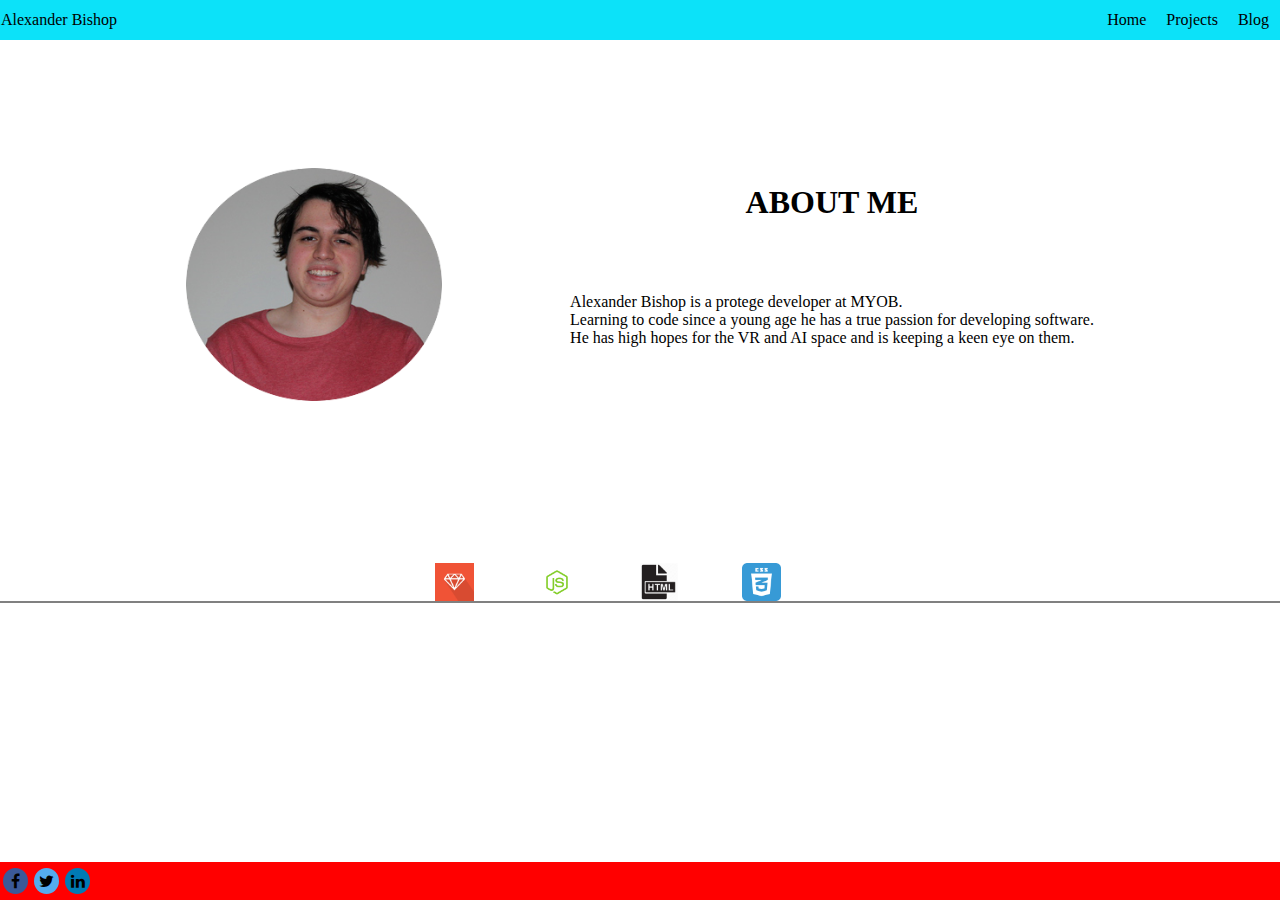
==== index.html @ 3df261a5 "fixed" ====
<!DOCTYPE html>
<html lang="en">
  <head>
    <meta charset="UTF-8" />
    <meta name="viewport" content="width=device-width, initial-scale=1.0" />
    <meta http-equiv="X-UA-Compatible" content="ie=edge" />
    <title>Document</title>
    <link rel="stylesheet" href="style.css" />
  </head>
  <body>
    <div class="flex-container">
      <div>Alexander Bishop</div>
      <div class="nav-container">
            <div> <a href="home.html">Home</a></div>
            <div> <a href="projects.html">Projects</a></div>
            <div> <a href="blog.html">Blog</a></div>
      </div>
    </div>
</div>
</div>
  <div class="aboutme">
    <img src="imageround.png" alt="">
<span>
  <h1>ABOUT ME</h1>
  <br><br><br><br>
  <p></p>Alexander Bishop is a protege developer at MYOB.</p>
  <p>Learning to code since a young age he has a true passion for developing software.</p>
  <p>He has high hopes for the VR and AI space and is keeping a keen eye on them.</p>
</span>
</div>
<br><br><br><br>
<div class="profs">
  <img src="icons/ruby.png" alt="">
  <img src="icons/js.png" alt="">
  <img src="icons/html.png" alt="">
  <img src="icons/css.png" alt="">
</div>
<div class="footer">
    <div><a href="https://www.facebook.com/alexander.asif" class="fa fa-facebook"></a></div>
    <div><a href="https://twitter.com/thecool444?" class="fa fa-twitter"></a></div>
    <div><a href="https://www.linkedin.com/in/alexander-bishop-92a81261/" class="fa fa-linkedin"></a></div>
</div>
</body>
</html.>
---- style.css ----
@import "navbar.css";
@import "footer.css";
@import "icons.css";
@import "https://cdnjs.cloudflare.com/ajax/libs/font-awesome/4.7.0/css/font-awesome.min.css";
@import "grid.css";
@import "cover.css";


.aboutme {
    display: flex;
    justify-content: center;
    padding-top: 10%
}

.aboutme > h1 {
text-align: center;
padding-top: 10%;
padding-left: 30%;
font-family: 'Rockwell';
color: #43baa2
}

.aboutme > p {
  text-align: center;
padding-top: 0%;
padding-left: 30%
}

.aboutme > img {
    height: 20%;
    width: 20%;
    padding-right: 10%;
    border-radius: 10%;
}

body {
    background-color: white;
}

.blogtext {
display: flex;
flex-direction: column
}

.blogtext > img {
    width: 10%;
    height: 10%;
}


h1 {
    font-family: 'Rockwell';
    text-align: center;
    padding-top: 3%
}

.profs {
    display: flex;
    /* background-color: #F59C9C; */
    flex-direction: row;
    justify-content: space-between;
    justify-content: center;
    align-items: baseline;
    border-bottom:  2px solid grey;
  }

  .profs > img {
      padding-top: 7%;
      padding-right: 5%;
      width: 3%;
      height: 3%
  }
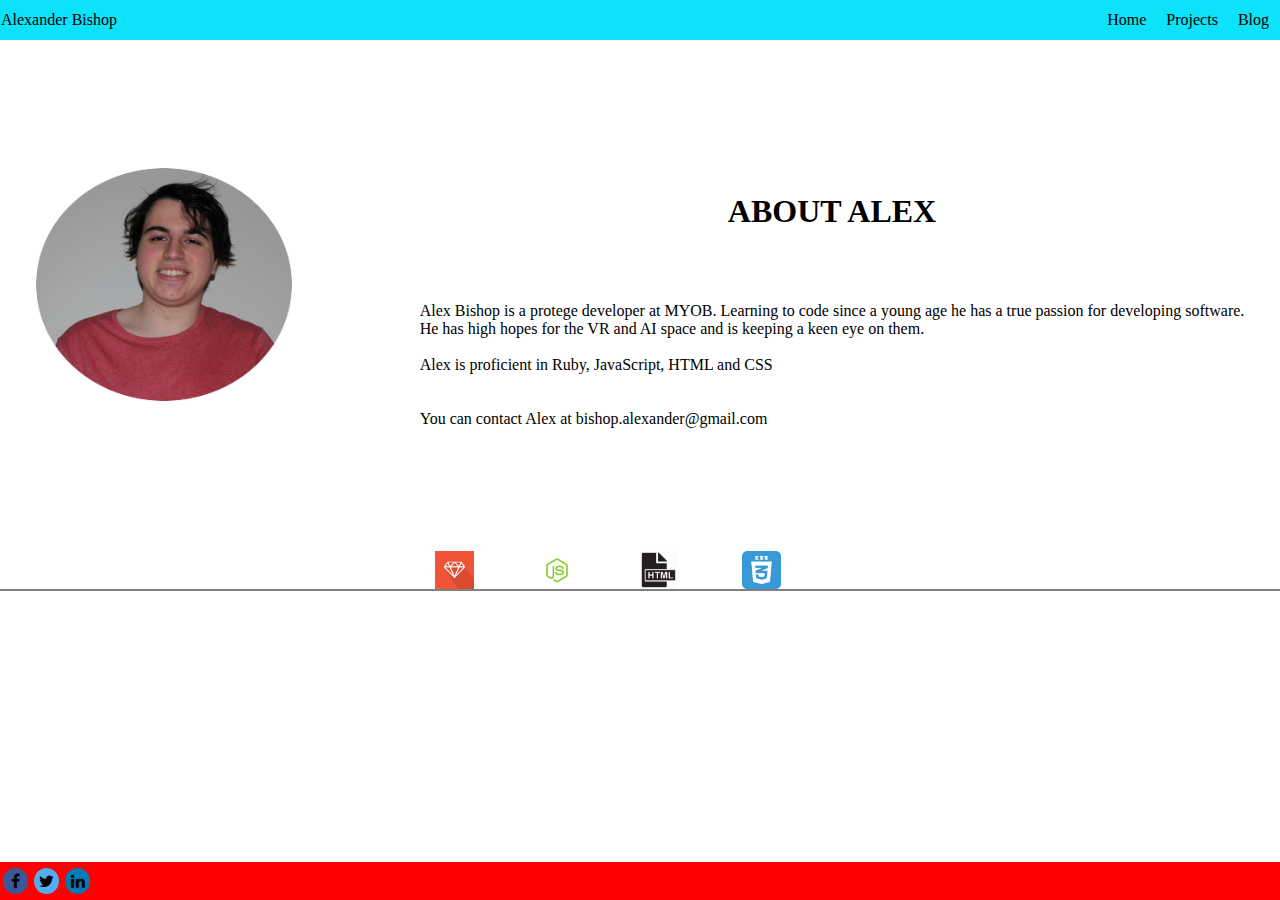
==== commit 4ff1efd6: "updated resolution changes" ====
--- a/index.html
+++ b/index.html
@@ -11,7 +11,7 @@
     <div class="flex-container">
       <div>Alexander Bishop</div>
       <div class="nav-container">
-            <div> <a href="home.html">Home</a></div>
+            <div> <a href="index.html">Home</a></div>
             <div> <a href="projects.html">Projects</a></div>
             <div> <a href="blog.html">Blog</a></div>
       </div>
@@ -21,11 +21,15 @@
   <div class="aboutme">
     <img src="imageround.png" alt="">
 <span>
-  <h1>ABOUT ME</h1>
+  <h1>ABOUT ALEX</h1>
   <br><br><br><br>
-  <p></p>Alexander Bishop is a protege developer at MYOB.</p>
-  <p>Learning to code since a young age he has a true passion for developing software.</p>
+  <p></p>Alex Bishop is a protege developer at MYOB. Learning to code since a young age he has a true passion for developing software.</p>
   <p>He has high hopes for the VR and AI space and is keeping a keen eye on them.</p>
+  <br>
+  <p>Alex is proficient in Ruby, JavaScript, HTML and CSS</p>
+  <br>
+  <br>
+  <p>You can contact Alex at bishop.alexander@gmail.com</p>
 </span>
 </div>
 <br><br><br><br>
--- a/style.css
+++ b/style.css
@@ -65,8 +65,15 @@
   }
 
   .profs > img {
-      padding-top: 7%;
+      padding-top: 4%;
       padding-right: 5%;
       width: 3%;
       height: 3%
-  }+  }
+
+
+  @media screen and (min-device-width : 176px) and  (max-device-width : 600px) {
+    .profs > img {
+        width: 15%;
+        height: 15%
+    }
